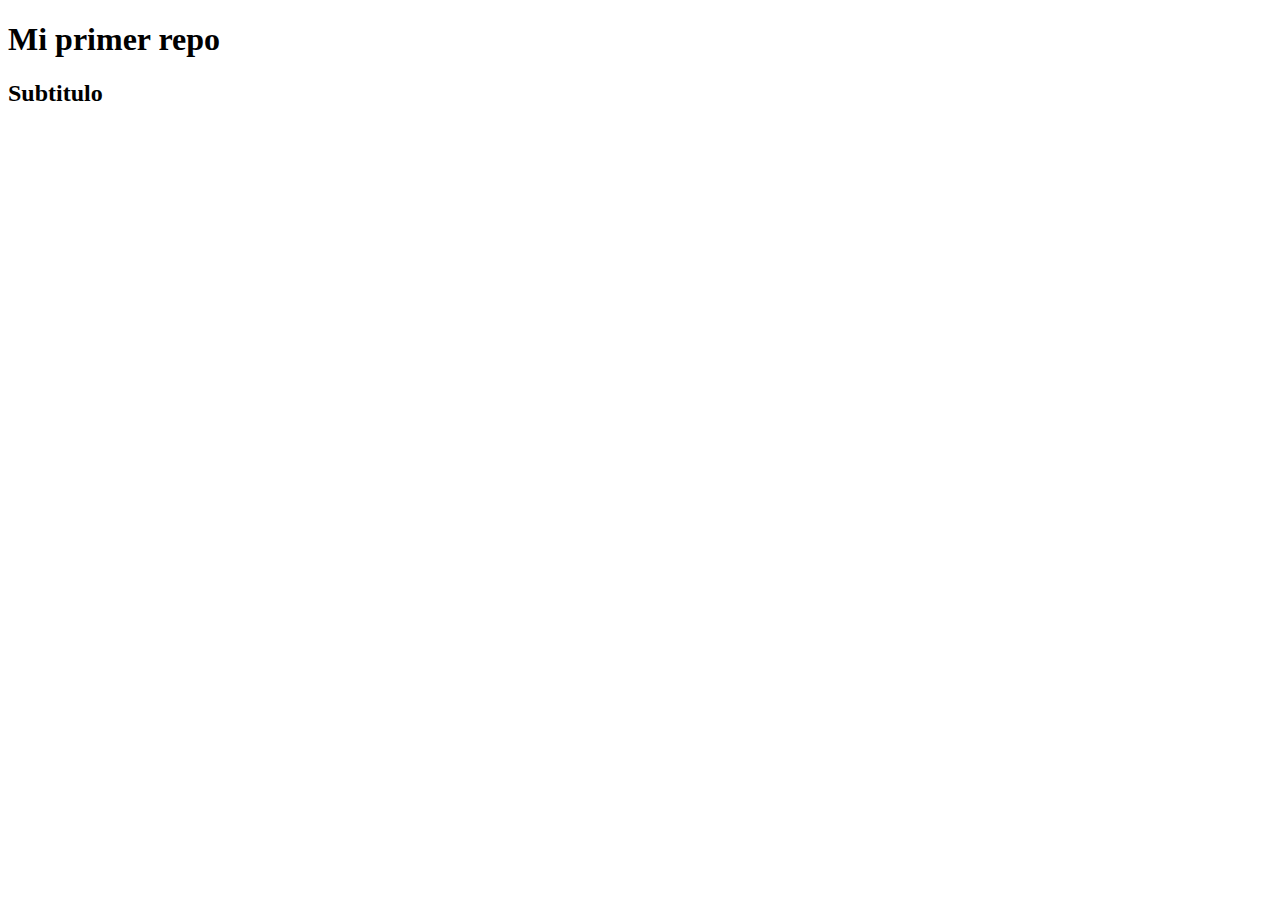
==== index.html @ d03ab847 "agregando index al proyecto" ====
<!DOCTYPE html>
<html lang="en">
<head>
    <meta charset="UTF-8">
    <meta name="viewport" content="width=device-width, initial-scale=1.0">
    <title>Document</title>
</head>
<body>
    <h1>Mi primer repo</h1>
    <h2>Subtitulo</h2>
</body>
</html>
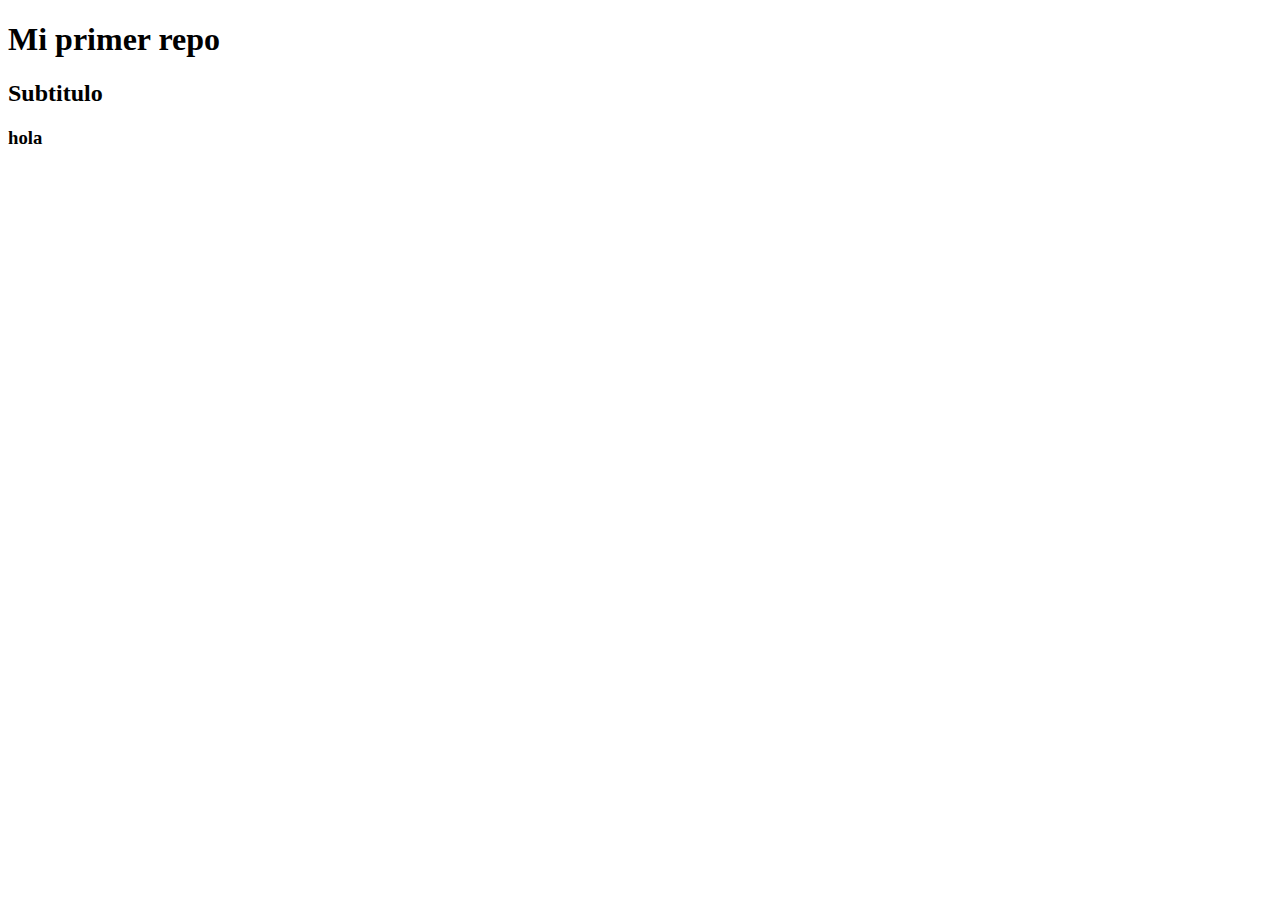
==== commit e614a6b6: "hola, nuevo index" ====
--- a/index.html
+++ b/index.html
@@ -8,5 +8,6 @@
 <body>
     <h1>Mi primer repo</h1>
     <h2>Subtitulo</h2>
+    <h3>hola</h3>
 </body>
 </html>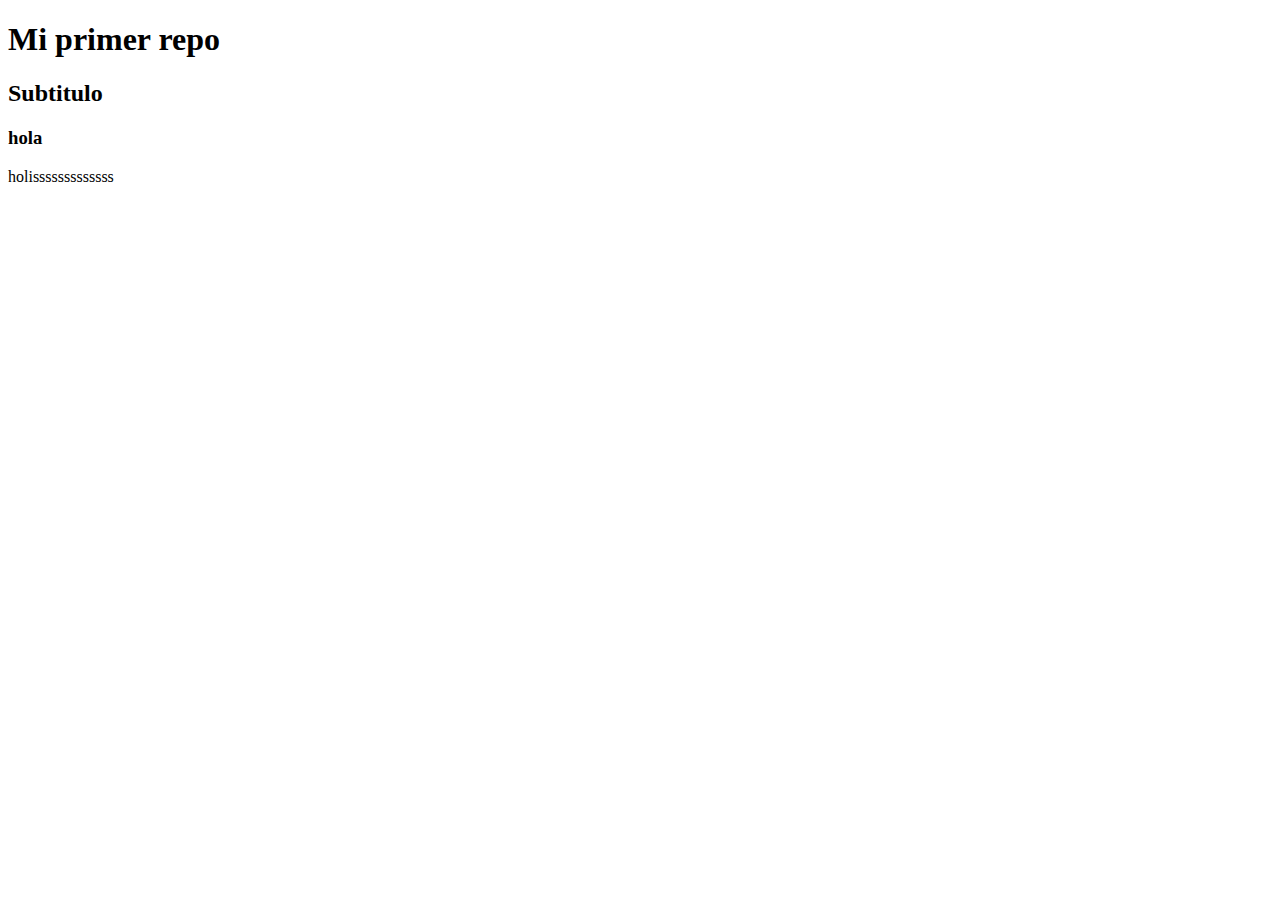
==== commit 46f4200d: "te puse holisss" ====
--- a/index.html
+++ b/index.html
@@ -9,5 +9,6 @@
     <h1>Mi primer repo</h1>
     <h2>Subtitulo</h2>
     <h3>hola</h3>
+    <p>holisssssssssssss</p>
 </body>
 </html>